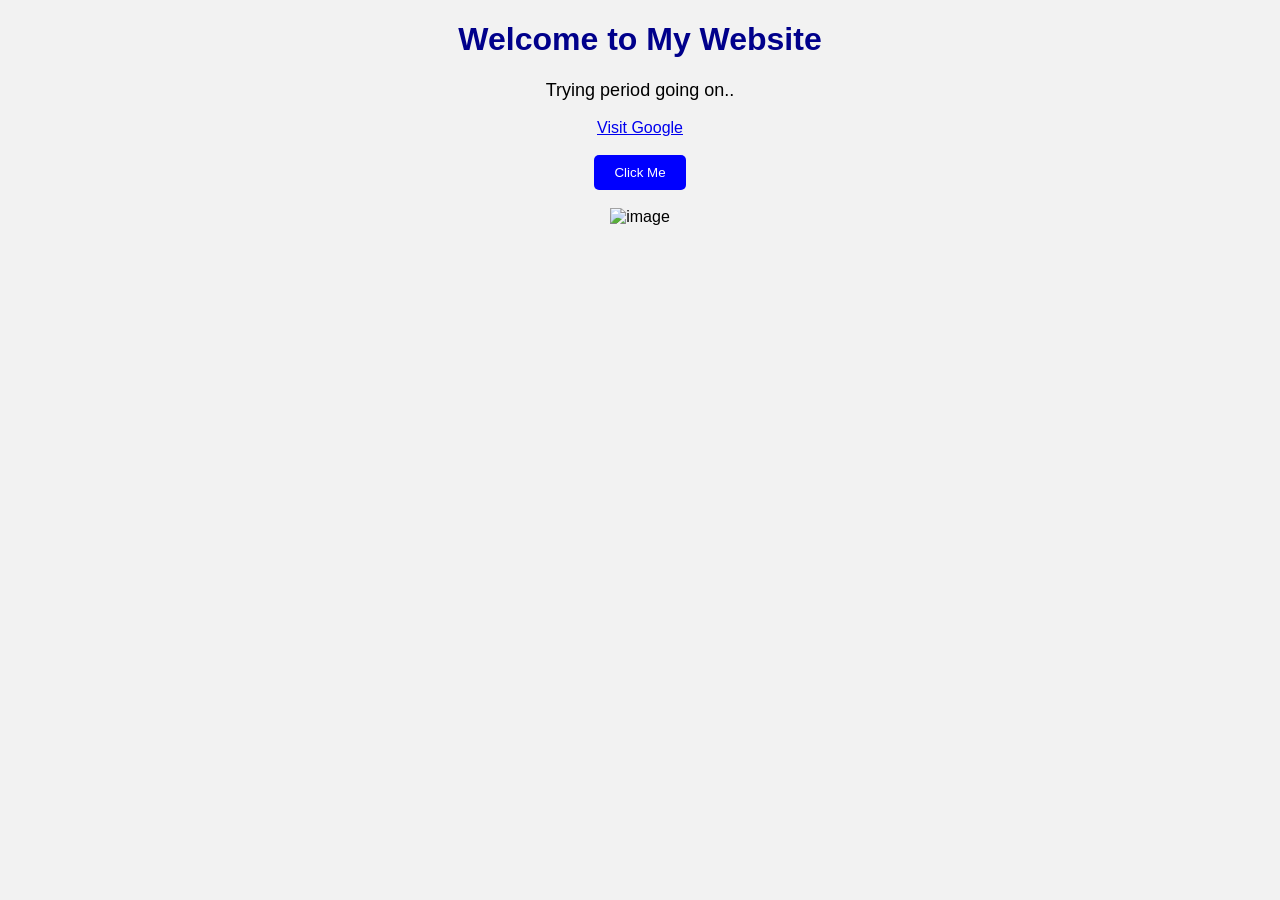
==== index.html @ 0373ff06 "Add files via upload" ====
<!DOCTYPE html>
<html>

<head>
    <title>My First Website</title>
    <link rel="stylesheet" href="style.css">
</head>

<body>

<h1>Welcome to My Website</h1>

<p>Trying period going on..</p>

<!-- Image 1 -->
<a href="https://google.com" target="_blank">Visit Google</a>

<br><br>

<button onclick="showMessage()">Click Me</button>

<br><br>

<!-- Image 2 -->
<img src="https://picsum.photos/200" alt="image">

<!-- ✅ VERY IMPORTANT -->
<script src="script.js"></script>

</body>

</html>
---- style.css ----
body{
    background-color:#f2f2f2;
    font-family:Arial, sans-serif;
    text-align:center;
}

h1{
    color:darkblue;
}

p{
    font-size:18px;
}

button{
    padding:10px 20px;
    background-color:blue;
    color:white;
    border:none;
    border-radius:5px;
    cursor:pointer;
}

button:hover{
    background-color:darkblue;
}
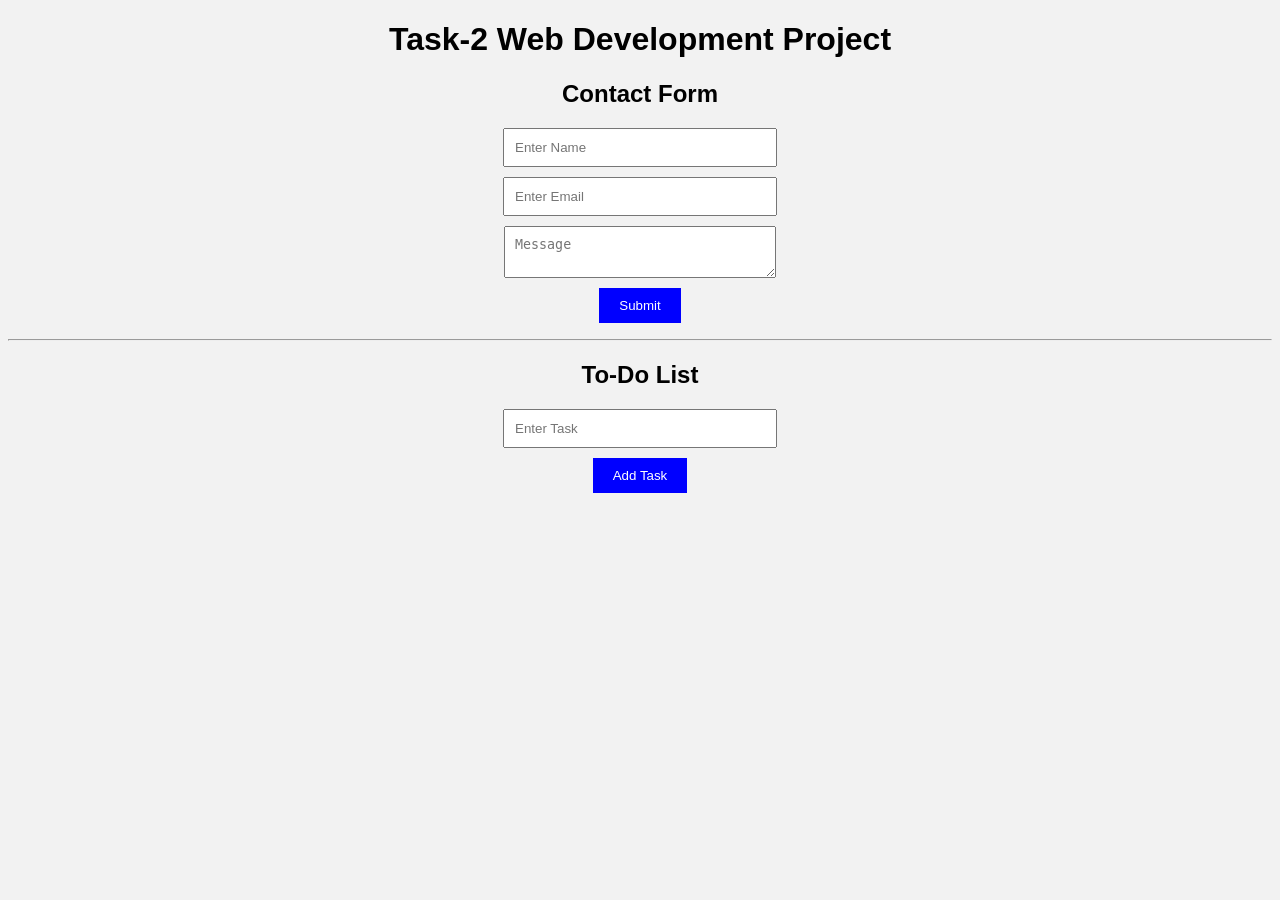
==== commit 460663c9: "Add files via upload" ====
--- a/index.html
+++ b/index.html
@@ -1,32 +1,41 @@
 <!DOCTYPE html>
 <html>
-
 <head>
-    <title>My First Website</title>
-    <link rel="stylesheet" href="style.css">
+<title>Task-2 Project</title>
+<link rel="stylesheet" href="style.css">
 </head>
 
 <body>
 
-<h1>Welcome to My Website</h1>
+<h1>Task-2 Web Development Project</h1>
 
-<p>Trying period going on..</p>
+<!-- CONTACT FORM -->
+<h2>Contact Form</h2>
 
-<!-- Image 1 -->
-<a href="https://google.com" target="_blank">Visit Google</a>
+<form onsubmit="return validateForm()">
 
-<br><br>
+<input type="text" id="name" placeholder="Enter Name">
+<input type="email" id="email" placeholder="Enter Email">
 
-<button onclick="showMessage()">Click Me</button>
+<textarea placeholder="Message"></textarea>
 
-<br><br>
+<button type="submit">Submit</button>
 
-<!-- Image 2 -->
-<img src="https://picsum.photos/200" alt="image">
+</form>
 
-<!-- ✅ VERY IMPORTANT -->
+<p id="error"></p>
+
+<hr>
+
+<!-- TODO LIST -->
+<h2>To-Do List</h2>
+
+<input type="text" id="taskInput" placeholder="Enter Task">
+<button onclick="addTask()">Add Task</button>
+
+<ul id="taskList"></ul>
+
 <script src="script.js"></script>
 
 </body>
-
 </html>
--- a/style.css
+++ b/style.css
@@ -1,26 +1,42 @@
 body{
-    background-color:#f2f2f2;
-    font-family:Arial, sans-serif;
+    font-family:Arial;
     text-align:center;
+    background:#f2f2f2;
 }
 
-h1{
-    color:darkblue;
-}
-
-p{
-    font-size:18px;
+input, textarea{
+    display:block;
+    margin:10px auto;
+    padding:10px;
+    width:250px;
 }
 
 button{
     padding:10px 20px;
-    background-color:blue;
+    background:blue;
     color:white;
     border:none;
-    border-radius:5px;
     cursor:pointer;
 }
 
 button:hover{
-    background-color:darkblue;
+    background:darkblue;
+}
+
+ul{
+    list-style:none;
+    padding:0;
+}
+
+li{
+    background:white;
+    margin:5px;
+    padding:10px;
+}
+
+/* RESPONSIVE DESIGN */
+@media(max-width:600px){
+    body{
+        background:#ddd;
+    }
 }
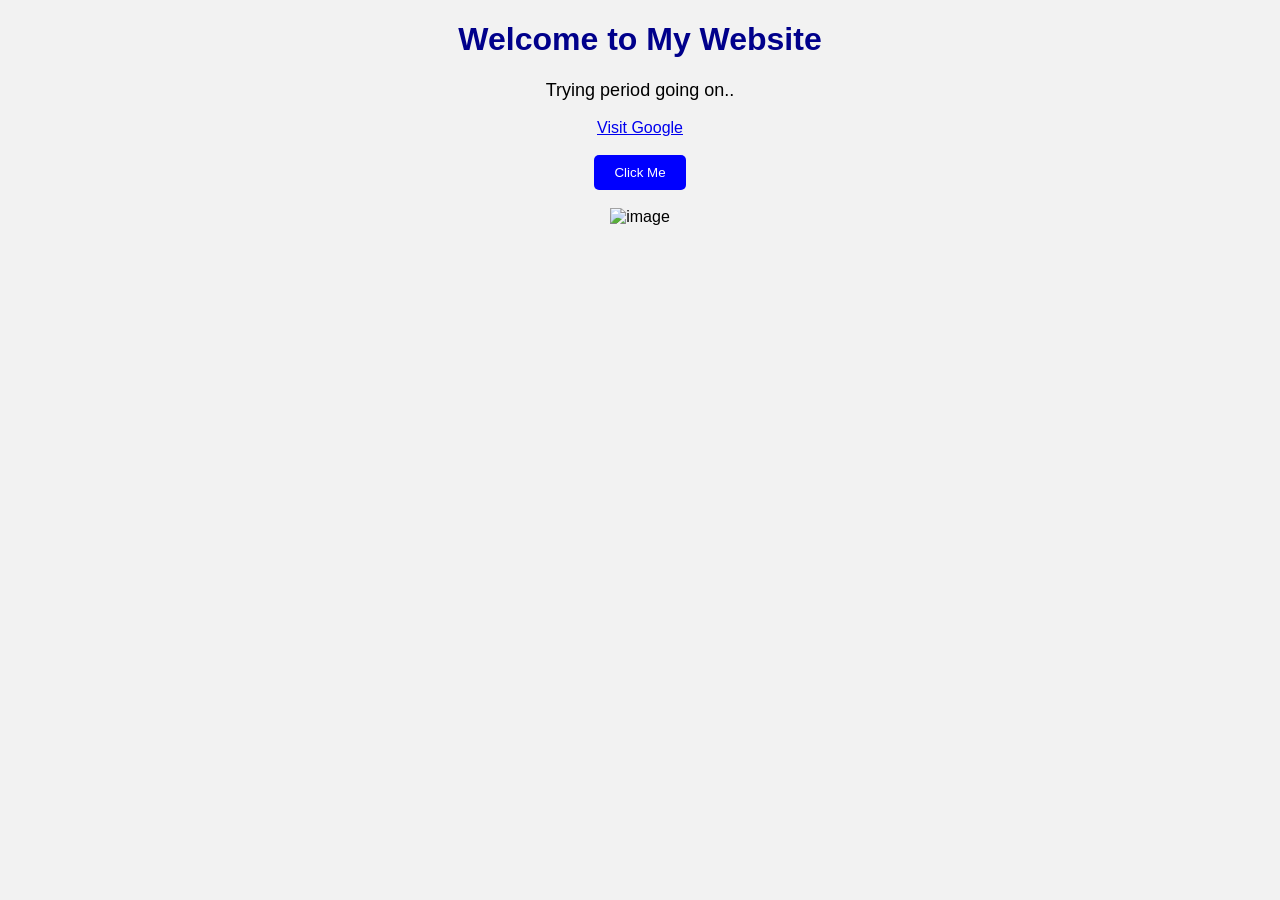
==== commit 47dc3cae: "Add files via upload" ====
--- a/index.html
+++ b/index.html
@@ -1,41 +1,32 @@
 <!DOCTYPE html>
 <html>
+
 <head>
-<title>Task-2 Project</title>
-<link rel="stylesheet" href="style.css">
+    <title>My First Website</title>
+    <link rel="stylesheet" href="style.css">
 </head>
 
 <body>
 
-<h1>Task-2 Web Development Project</h1>
+<h1>Welcome to My Website</h1>
 
-<!-- CONTACT FORM -->
-<h2>Contact Form</h2>
+<p>Trying period going on..</p>
 
-<form onsubmit="return validateForm()">
+<!-- Image 1 -->
+<a href="https://google.com" target="_blank">Visit Google</a>
 
-<input type="text" id="name" placeholder="Enter Name">
-<input type="email" id="email" placeholder="Enter Email">
+<br><br>
 
-<textarea placeholder="Message"></textarea>
+<button onclick="showMessage()">Click Me</button>
 
-<button type="submit">Submit</button>
+<br><br>
 
-</form>
+<!-- Image 2 -->
+<img src="https://picsum.photos/200" alt="image">
 
-<p id="error"></p>
-
-<hr>
-
-<!-- TODO LIST -->
-<h2>To-Do List</h2>
-
-<input type="text" id="taskInput" placeholder="Enter Task">
-<button onclick="addTask()">Add Task</button>
-
-<ul id="taskList"></ul>
-
+<!-- ✅ VERY IMPORTANT -->
 <script src="script.js"></script>
 
 </body>
+
 </html>
--- a/style.css
+++ b/style.css
@@ -1,42 +1,26 @@
 body{
-    font-family:Arial;
+    background-color:#f2f2f2;
+    font-family:Arial, sans-serif;
     text-align:center;
-    background:#f2f2f2;
 }
 
-input, textarea{
-    display:block;
-    margin:10px auto;
-    padding:10px;
-    width:250px;
+h1{
+    color:darkblue;
+}
+
+p{
+    font-size:18px;
 }
 
 button{
     padding:10px 20px;
-    background:blue;
+    background-color:blue;
     color:white;
     border:none;
+    border-radius:5px;
     cursor:pointer;
 }
 
 button:hover{
-    background:darkblue;
-}
-
-ul{
-    list-style:none;
-    padding:0;
-}
-
-li{
-    background:white;
-    margin:5px;
-    padding:10px;
-}
-
-/* RESPONSIVE DESIGN */
-@media(max-width:600px){
-    body{
-        background:#ddd;
-    }
+    background-color:darkblue;
 }
